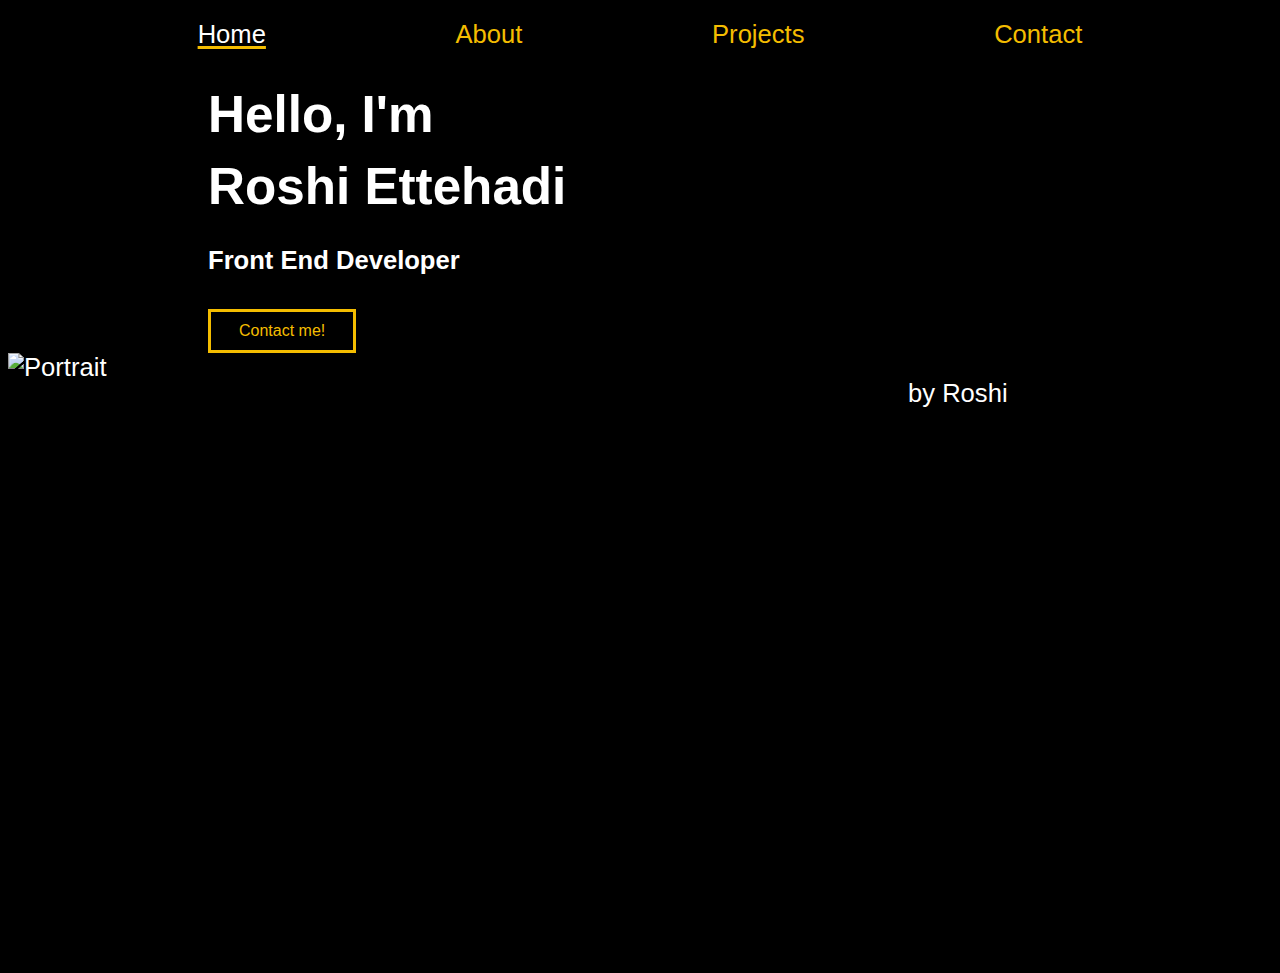
==== index.html @ 19f1992c "updated Index" ====
<!doctype html>

<html lang="en">
    <head>
        <title>Roshi Profile</title>
        <meta charset="utf-8">
        <meta name="viewport" content="width=device-width, initial-scale=1.0">
        <meta name="Keywords" content="HTML, CSS, Webdesign, Roshi, Ettehadi, Roshanak, Roshi Ettehadi">
        <meta name="description"content="I have worked as a Construction Marketing Specialist/Manager for over a decade. After having my little boy in Summer (Australia Time) of 2017, I decided to switch careers and pursue my dream job.
        I vividly remember how excited I was when I got to have my first computer in 1996! I was fascinated to learn everything about that magic box that has a simple black page; my love and passion for programming grew from those early days. And here I am, creating and designing websites and enjoying every aspect of it!  
        I learned coding through completing a six months bootcamp program called ‘She Codes Plus’ in 2020. I continually learn web technologies and other design related topics, currently exploring Javascript and JQuery. Some of my skills in design and development area include:
        HTML5, CSS, Java 
        Dot Net Nuke, Mura CMS, Drupal, Magnolia, Contents 
        Responsive Web Design
        CRM Software (SAP)
        Photoshop and InDesign
        Before starting my career in Marketing, I received my master’s degree in German Literature. I proudly  published my first translated book in 2017. Prior to my advanced German studies, I completed Architectural Drafting courses which lead to my background in construction marketing.
        
        In my spare time I enjoy spending time with my family, lots of reading specially biographies, listening to podcasts and trying new sports (surfing, anyone?).
        
        I am currently based in Perth, Western Australia, and am excited for all the new opportunities the coding world has to offer. I very much look forward to contributing to our local industry!
        ">
        <meta name="author"content="Roshi Ettehadi">
        <link rel="stylesheet" href="styles.css">
        <link href="https://fonts.googleapis.com/css2?family=Open+Sans:ital@1&display=swap" rel="stylesheet">
    </head>
    <body>
        <div class="topnav">
                    <a id="underline" class="active" href="index.html">Home</a>
                    <a href="About Me.html">About</a>
                    <a href="Projects.html">Projects</a>
                    <a href="Contact.html">Contact</a>
                </div>
                <div id="headertext">  
                        <h1 class="mainheading">Hello, I'm</h1>
                        <h1 class="mainheading">Roshi Ettehadi</h1>
                        <h4 class="heading">Front End Developer</h6>
                        <button type="button" a href="Contact.html">Contact me!</button>
                </div>
                <div id="portraitimage">
            <img id="portraitimage" src="images/Image.png" alt="Portrait">   
            
            </div>
            <footer> <p id="footer">by Roshi</p> </footer>
     </body>
</html>
---- styles.css ----
html {
    height: 100%;
    font-size: 2vw;
  }

body {
  background-color: #000000;
  font-family: sans-serif;
  color: #FFFFFF;
  display: flex;
  flex-direction: row;
  justify-content: flex-start;
  flex-wrap: wrap;
  margin-top: auto;
  padding-bottom: 20px;
}

h1 {
  font-size: 2em;
  margin-top: .4em;
  margin-bottom: .2em;
  line-height: 1;
}

#portraitimage {
    margin-left: auto;
    margin-right: auto;
    margin-top: auto;
    margin-bottom: auto;
}

#portraitimage {
  width: 900px;
  height: 600px;
  margin: 0px;
}

#underline {
  text-decoration-line: underline;
  text-decoration-style: solid;
  text-decoration-color: #F4BD00;
  text-decoration-thickness: 20%;
}

.topnav {
  display: flex;
  flex-direction: row;
  justify-content: space-evenly;
  font-size: 1em;
  margin-top: 20px;
  margin-bottom: 20px;
  width: 100%;
}

.topnav {
    overflow: hidden;
 }

.topnav a {
    color: #f4bd00;
    text-decoration: none;
    font-size: 1em;
}
.topnav a:hover {
  color: #ffffff;
}

.topnav .active {
  color: #ffffff;
}

#headertext {
  margin-left: 200px;
}

button {
  background-color: #000000;
  border: solid;
  color: #F4BD00;
  padding: 10px 28px;
  text-align: center;
  text-decoration: none;
  display: inline-block;
  font-size: 16px;
}

footer {
  background-color: #000000;
  font-family: Arial, Helvetica, sans-serif;
  color: #FFFFFF;
  justify-content: space-between;
}

#footer {
  justify-content: center;
  text-align: center;
  flex-wrap: wrap;
}

#icon images {
  background-color: #F7F7F7;
}

@media only screen and (max-width: 600px) {
}
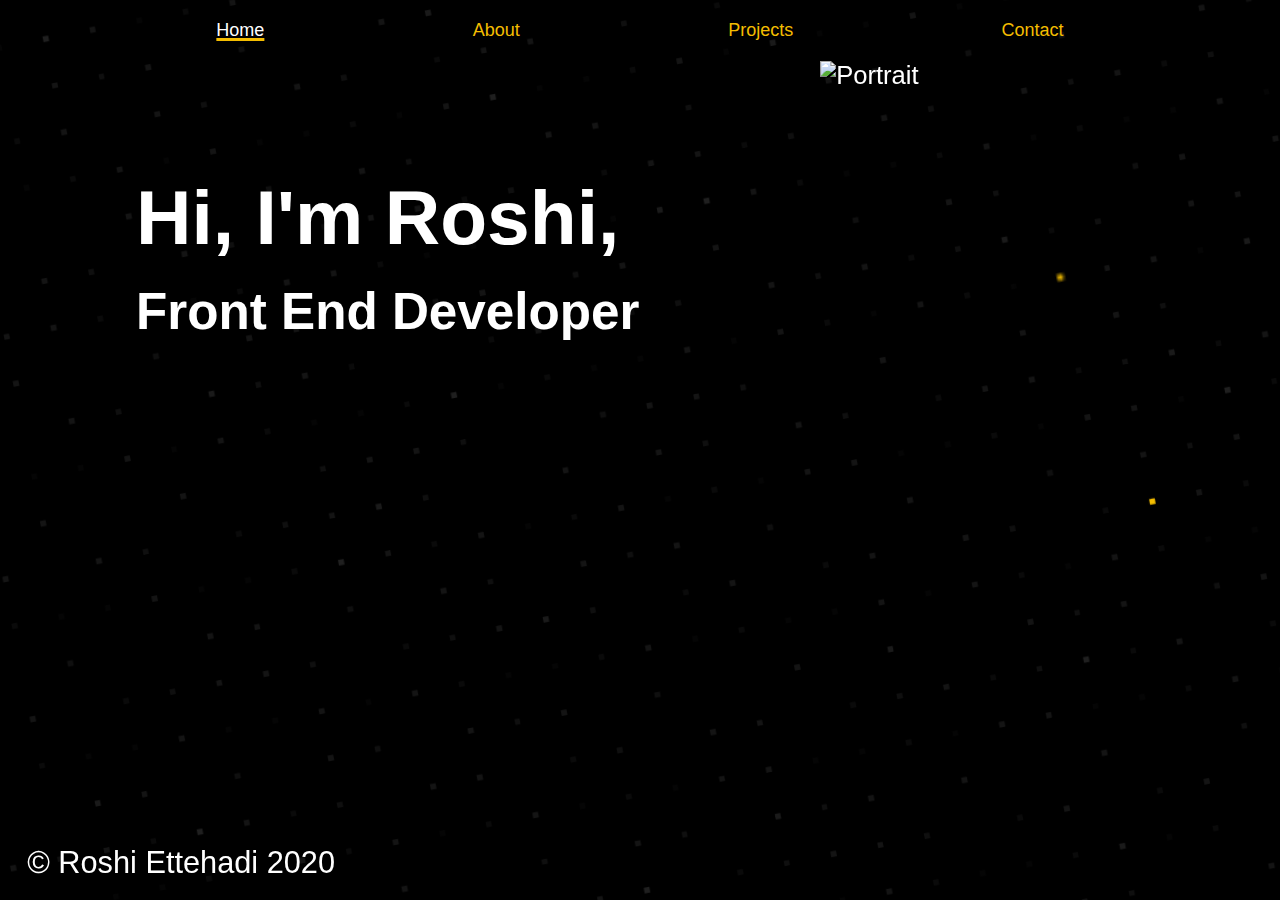
==== commit 468868c0: "footer" ====
--- a/index.html
+++ b/index.html
@@ -23,24 +23,30 @@
         <meta name="author"content="Roshi Ettehadi">
         <link rel="stylesheet" href="styles.css">
         <link href="https://fonts.googleapis.com/css2?family=Open+Sans:ital@1&display=swap" rel="stylesheet">
+        <link rel="shortcut icon" type="image/png" href="images/Favicon.png">
     </head>
     <body>
-        <div class="topnav">
+        <nav class="topnav">
                     <a id="underline" class="active" href="index.html">Home</a>
                     <a href="About Me.html">About</a>
                     <a href="Projects.html">Projects</a>
                     <a href="Contact.html">Contact</a>
-                </div>
-                <div id="headertext">  
-                        <h1 class="mainheading">Hello, I'm</h1>
-                        <h1 class="mainheading">Roshi Ettehadi</h1>
-                        <h4 class="heading">Front End Developer</h6>
-                        <button type="button" a href="Contact.html">Contact me!</button>
-                </div>
-                <div id="portraitimage">
-            <img id="portraitimage" src="images/Image.png" alt="Portrait">   
-            
+        </nav>
+        <div id=Wrapper>
+                    <div id="headertext">  
+                        <br>
+                        <br>
+                        <br>
+                        <h1 class="mainheading">Hi, I'm Roshi,</h1>
+                        <h2 class="mainheading">Front End Developer</h2>
+                        <h2 class="heading"></h2>
+                     </div>
+            <div id="portraitimage">
+            <img id="portraitimage" src="images/Roshif.jpg" alt="Portrait">   
             </div>
-            <footer> <p id="footer">by Roshi</p> </footer>
-     </body>
+        </div>
+        <footer id="footer1">
+        © Roshi Ettehadi 2020
+        </footer>
+    </body>
 </html>--- a/styles.css
+++ b/styles.css
@@ -1,105 +1,296 @@
 html {
-    height: 100%;
-    font-size: 2vw;
-  }
+  height: 100%;
+  font-size: 2vw;
+}
 
 body {
   background-color: #000000;
+  background-image: url("data:image/svg+xml,%3Csvg xmlns='http://www.w3.org/2000/svg' viewBox='0 0 2000 1500'%3E%3Cdefs%3E%3Crect stroke='%23000000' stroke-width='0.88' width='1' height='1' id='s'/%3E%3Cpattern id='a' width='3' height='3' patternUnits='userSpaceOnUse' patternTransform='rotate(169 1000 750) scale(74.25) translate(-986.53 -739.9)'%3E%3Cuse fill='%23050505' href='%23s' y='2'/%3E%3Cuse fill='%23050505' href='%23s' x='1' y='2'/%3E%3Cuse fill='%230a0a0a' href='%23s' x='2' y='2'/%3E%3Cuse fill='%230a0a0a' href='%23s'/%3E%3Cuse fill='%230f0f0f' href='%23s' x='2'/%3E%3Cuse fill='%230f0f0f' href='%23s' x='1' y='1'/%3E%3C/pattern%3E%3Cpattern id='b' width='7' height='11' patternUnits='userSpaceOnUse' patternTransform='rotate(169 1000 750) scale(74.25) translate(-986.53 -739.9)'%3E%3Cg fill='%23141414'%3E%3Cuse href='%23s'/%3E%3Cuse href='%23s' y='5' /%3E%3Cuse href='%23s' x='1' y='10'/%3E%3Cuse href='%23s' x='2' y='1'/%3E%3Cuse href='%23s' x='2' y='4'/%3E%3Cuse href='%23s' x='3' y='8'/%3E%3Cuse href='%23s' x='4' y='3'/%3E%3Cuse href='%23s' x='4' y='7'/%3E%3Cuse href='%23s' x='5' y='2'/%3E%3Cuse href='%23s' x='5' y='6'/%3E%3Cuse href='%23s' x='6' y='9'/%3E%3C/g%3E%3C/pattern%3E%3Cpattern id='h' width='5' height='13' patternUnits='userSpaceOnUse' patternTransform='rotate(169 1000 750) scale(74.25) translate(-986.53 -739.9)'%3E%3Cg fill='%23141414'%3E%3Cuse href='%23s' y='5'/%3E%3Cuse href='%23s' y='8'/%3E%3Cuse href='%23s' x='1' y='1'/%3E%3Cuse href='%23s' x='1' y='9'/%3E%3Cuse href='%23s' x='1' y='12'/%3E%3Cuse href='%23s' x='2'/%3E%3Cuse href='%23s' x='2' y='4'/%3E%3Cuse href='%23s' x='3' y='2'/%3E%3Cuse href='%23s' x='3' y='6'/%3E%3Cuse href='%23s' x='3' y='11'/%3E%3Cuse href='%23s' x='4' y='3'/%3E%3Cuse href='%23s' x='4' y='7'/%3E%3Cuse href='%23s' x='4' y='10'/%3E%3C/g%3E%3C/pattern%3E%3Cpattern id='c' width='17' height='13' patternUnits='userSpaceOnUse' patternTransform='rotate(169 1000 750) scale(74.25) translate(-986.53 -739.9)'%3E%3Cg fill='%231a1a1a'%3E%3Cuse href='%23s' y='11'/%3E%3Cuse href='%23s' x='2' y='9'/%3E%3Cuse href='%23s' x='5' y='12'/%3E%3Cuse href='%23s' x='9' y='4'/%3E%3Cuse href='%23s' x='12' y='1'/%3E%3Cuse href='%23s' x='16' y='6'/%3E%3C/g%3E%3C/pattern%3E%3Cpattern id='d' width='19' height='17' patternUnits='userSpaceOnUse' patternTransform='rotate(169 1000 750) scale(74.25) translate(-986.53 -739.9)'%3E%3Cg fill='%23000000'%3E%3Cuse href='%23s' y='9'/%3E%3Cuse href='%23s' x='16' y='5'/%3E%3Cuse href='%23s' x='14' y='2'/%3E%3Cuse href='%23s' x='11' y='11'/%3E%3Cuse href='%23s' x='6' y='14'/%3E%3C/g%3E%3Cg fill='%231f1f1f'%3E%3Cuse href='%23s' x='3' y='13'/%3E%3Cuse href='%23s' x='9' y='7'/%3E%3Cuse href='%23s' x='13' y='10'/%3E%3Cuse href='%23s' x='15' y='4'/%3E%3Cuse href='%23s' x='18' y='1'/%3E%3C/g%3E%3C/pattern%3E%3Cpattern id='e' width='47' height='53' patternUnits='userSpaceOnUse' patternTransform='rotate(169 1000 750) scale(74.25) translate(-986.53 -739.9)'%3E%3Cg fill='%23f4bd00'%3E%3Cuse href='%23s' x='2' y='5'/%3E%3Cuse href='%23s' x='16' y='38'/%3E%3Cuse href='%23s' x='46' y='42'/%3E%3Cuse href='%23s' x='29' y='20'/%3E%3C/g%3E%3C/pattern%3E%3Cpattern id='f' width='59' height='71' patternUnits='userSpaceOnUse' patternTransform='rotate(169 1000 750) scale(74.25) translate(-986.53 -739.9)'%3E%3Cg fill='%23f4bd00'%3E%3Cuse href='%23s' x='33' y='13'/%3E%3Cuse href='%23s' x='27' y='54'/%3E%3Cuse href='%23s' x='55' y='55'/%3E%3C/g%3E%3C/pattern%3E%3Cpattern id='g' width='139' height='97' patternUnits='userSpaceOnUse' patternTransform='rotate(169 1000 750) scale(74.25) translate(-986.53 -739.9)'%3E%3Cg fill='%23f4bd00'%3E%3Cuse href='%23s' x='11' y='8'/%3E%3Cuse href='%23s' x='51' y='13'/%3E%3Cuse href='%23s' x='17' y='73'/%3E%3Cuse href='%23s' x='99' y='57'/%3E%3C/g%3E%3C/pattern%3E%3C/defs%3E%3Crect fill='url(%23a)' width='100%25' height='100%25'/%3E%3Crect fill='url(%23b)' width='100%25' height='100%25'/%3E%3Crect fill='url(%23h)' width='100%25' height='100%25'/%3E%3Crect fill='url(%23c)' width='100%25' height='100%25'/%3E%3Crect fill='url(%23d)' width='100%25' height='100%25'/%3E%3Crect fill='url(%23e)' width='100%25' height='100%25'/%3E%3Crect fill='url(%23f)' width='100%25' height='100%25'/%3E%3Crect fill='url(%23g)' width='100%25' height='100%25'/%3E%3C/svg%3E");
+  background-attachment: fixed;
+  background-size: cover;
   font-family: sans-serif;
-  color: #FFFFFF;
-  display: flex;
-  flex-direction: row;
-  justify-content: flex-start;
-  flex-wrap: wrap;
+  color: #ffffff;
   margin-top: auto;
   padding-bottom: 20px;
 }
+.topnav {
+  display: flex;
+  flex-direction: row;
+  justify-content: space-evenly;
+  font-size: 2em;
+  margin-top: 20px;
+  margin-bottom: 20px;
+  width: 100%;
+}
+
+.topnav {
+  overflow: hidden;
+}
+
+.topnav a {
+  color: #f4bd00;
+  text-decoration: none;
+  font-size: 1em;
+}
+.topnav a:hover {
+  color: #ffffff;
+}
+
+.topnav .active {
+  color: #ffffff;
+}
 
 h1 {
-  font-size: 2em;
-  margin-top: .4em;
-  margin-bottom: .2em;
+  font-size: 6em;
+  margin-top: 0.4em;
+  margin-bottom: 0.4em;
   line-height: 1;
 }
 
+h2 {
+  font-size: 4em;
+  margin-top: 0.4em;
+  margin-bottom: 0.4em;
+  line-height: 1;
+}
+
+h4 {
+  font-size: 3em;
+  margin-top: 1.9em;
+  margin-bottom: 0.4em;
+  line-height: 1;
+}
+
 #portraitimage {
-    margin-left: auto;
-    margin-right: auto;
-    margin-top: auto;
-    margin-bottom: auto;
-}
-
-#portraitimage {
-  width: 900px;
-  height: 600px;
-  margin: 0px;
+  width: 340px;
+  height: 500px;
 }
 
 #underline {
   text-decoration-line: underline;
   text-decoration-style: solid;
-  text-decoration-color: #F4BD00;
+  text-decoration-color: #f4bd00;
   text-decoration-thickness: 20%;
 }
 
-.topnav {
-  display: flex;
-  flex-direction: row;
-  justify-content: space-evenly;
-  font-size: 1em;
-  margin-top: 20px;
-  margin-bottom: 20px;
+#headertext {
+  text-align: center;
+}
+
+#Aboutme {
+  margin-left: 200px;
+  text-align: left;
+  margin-right: 180px;
+  font-size: 18px;
+}
+
+#footer1 {
+  /* background-color: #000000; */
+  font-family: Arial, Helvetica, sans-serif;
+  color: #ffffff;
+  justify-content: space-between;
+  font-size: 1.2em;
+  bottom: 0px;
+  position: fixed;
+  /* margin: 20px 0px 20px; */
   width: 100%;
-}
-
-.topnav {
-    overflow: hidden;
- }
-
-.topnav a {
-    color: #f4bd00;
-    text-decoration: none;
+  text-align: center;
+  display: flex;
+  position: fixed;
+  padding: 0.75rem;
+  bottom: 0;
+}
+
+body #Wrapper {
+  display: flex;
+  flex-direction: column-reverse;
+  width: 100%;
+  text-align: center;
+  position: fixed;
+}
+
+body #Wrapper2 {
+  width: 80%;
+  text-align: left;
+  margin-left: 10%;
+  padding-right: 40px;
+}
+
+body #Wrapper3 {
+  width: 80%;
+  text-align: left;
+  margin-left: 10%;
+  padding-right: 40px;
+}
+
+.column {
+  flex: 100%;
+  padding: 10px;
+  height: auto;
+}
+
+p {
+  font-size: 14px;
+}
+.row {
+  display: flex;
+  flex-direction: column-reverse;
+  clear: both;
+}
+#images {
+  width: 180px;
+  margin-left: 50px;
+}
+ol {
+  font-size: 14px;
+  line-height: 1.5em;
+}
+
+#projects {
+  width: 290px;
+}
+
+@media only screen and (min-width: 767px) {
+  .topnav {
+    font-size: 18px;
+  }
+  body #Wrapper3 {
+    width: 80%;
+    text-align: left;
+    margin-left: 10%;
+    padding-right: 40px;
+  }
+  .row {
+    display: flex;
+    flex-direction: row;
+    clear: both;
+  }
+  h4 {
+    font-size: 2.5em;
+    margin-top: 1.9em;
+    margin-bottom: 0.8em;
+    line-height: 1;
+  }
+  body #Wrapper2 {
+    width: 80%;
+    text-align: left;
+    margin-left: 10%;
+    padding-right: 40px;
+  }
+  p {
+    font-size: 23px;
+  }
+  ol {
+    font-size: 23px;
+    line-height: 1.8em;
+  }
+  #reverse {
+    flex-direction: row-reverse;
+  }
+  body #Wrapper {
+    display: flex;
+    flex-direction: row;
+    width: 90%;
+    text-align: center;
+    position: fixed;
+    margin-left: 10%;
+  }
+  #portraitimage {
+    width: 460px;
+    height: 550px;
+  }
+  h1 {
+    font-size: 3em;
+    margin-top: 0.4em;
+    margin-bottom: 0.4em;
+    line-height: 1;
+    text-align: left;
+  }
+  h2 {
+    font-size: 2em;
+    margin-top: 0.4em;
+    margin-bottom: 0.4em;
+    line-height: 1;
+    text-align: left;
+  }
+  #images {
+    width: 300px;
+    margin-left: 0px;
+  }
+
+  #projects {
+    width: 400px;
+  }
+}
+@media only screen and (min-width: 1000px) {
+  .topnav {
+    font-size: 18px;
+  }
+  body #Wrapper3 {
+    width: 100%;
+    text-align: left;
+    margin-left: 10%;
+    padding-right: 40px;
+  }
+  .row {
+    display: flex;
+    flex-direction: row;
+    clear: both;
+  }
+  h4 {
     font-size: 1em;
-}
-.topnav a:hover {
-  color: #ffffff;
-}
-
-.topnav .active {
-  color: #ffffff;
-}
-
-#headertext {
-  margin-left: 200px;
-}
-
-button {
-  background-color: #000000;
-  border: solid;
-  color: #F4BD00;
-  padding: 10px 28px;
-  text-align: center;
-  text-decoration: none;
-  display: inline-block;
-  font-size: 16px;
-}
-
-footer {
-  background-color: #000000;
-  font-family: Arial, Helvetica, sans-serif;
-  color: #FFFFFF;
-  justify-content: space-between;
-}
-
-#footer {
-  justify-content: center;
-  text-align: center;
-  flex-wrap: wrap;
-}
-
-#icon images {
-  background-color: #F7F7F7;
-}
-
-@media only screen and (max-width: 600px) {
-}+    margin-top: 1.9em;
+    margin-bottom: 0.8em;
+    line-height: 1;
+  }
+  body #Wrapper2 {
+    width: 80%;
+    text-align: left;
+    margin-left: 10%;
+    padding-right: 40px;
+  }
+  p {
+    font-size: 25px;
+  }
+  ol {
+    font-size: 25px;
+    line-height: 2em;
+  }
+  #reverse {
+    flex-direction: row-reverse;
+  }
+  body #Wrapper {
+    display: flex;
+    flex-direction: row;
+    width: 90%;
+    text-align: center;
+    position: fixed;
+    margin-left: 10%;
+  }
+  #portraitimage {
+    width: 480px;
+    height: 850px;
+  }
+  h1 {
+    font-size: 3em;
+    margin-top: 0.4em;
+    margin-bottom: 0.4em;
+    line-height: 1;
+    text-align: left;
+    margin-right: -10px;
+  }
+  h2 {
+    font-size: 2em;
+    margin-top: 0.4em;
+    margin-bottom: 0.4em;
+    line-height: 1;
+    text-align: left;
+    margin-right: -10px;
+  }
+  #images {
+    width: 500px;
+  }
+  #projects {
+    width: 450px;
+  }
+}
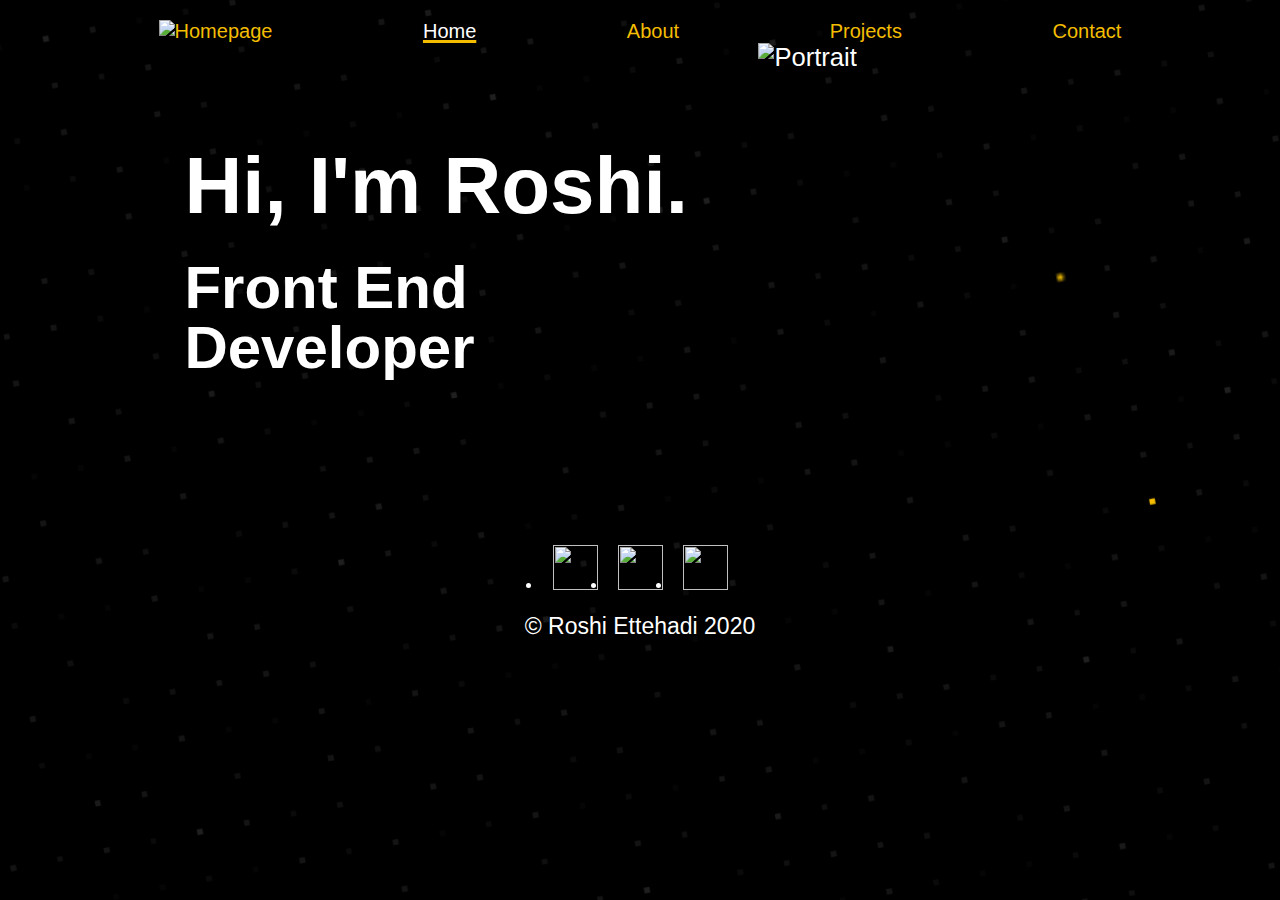
==== commit c19ec5dd: "Updated Media queries" ====
--- a/index.html
+++ b/index.html
@@ -2,7 +2,7 @@
 
 <html lang="en">
     <head>
-        <title>Roshi Profile</title>
+        <title>Homepage</title>
         <meta charset="utf-8">
         <meta name="viewport" content="width=device-width, initial-scale=1.0">
         <meta name="Keywords" content="HTML, CSS, Webdesign, Roshi, Ettehadi, Roshanak, Roshi Ettehadi">
@@ -20,6 +20,7 @@
         
         I am currently based in Perth, Western Australia, and am excited for all the new opportunities the coding world has to offer. I very much look forward to contributing to our local industry!
         ">
+        <meta name="Homepage" content="Homepage">
         <meta name="author"content="Roshi Ettehadi">
         <link rel="stylesheet" href="styles.css">
         <link href="https://fonts.googleapis.com/css2?family=Open+Sans:ital@1&display=swap" rel="stylesheet">
@@ -27,26 +28,34 @@
     </head>
     <body>
         <nav class="topnav">
-                    <a id="underline" class="active" href="index.html">Home</a>
-                    <a href="About Me.html">About</a>
-                    <a href="Projects.html">Projects</a>
-                    <a href="Contact.html">Contact</a>
+            <a href="index.html"><img id="logo" src="images/Roshi Logo.png" alt="Homepage">
+            </a>
+            <a id="underline" class="active" href="index.html">Home</a>
+            <a href="About Me.html">About</a>
+            <a href="Projects.html">Projects</a>
+            <a href="Contact.html">Contact</a>
         </nav>
-        <div id=Wrapper>
-                    <div id="headertext">  
-                        <br>
-                        <br>
-                        <br>
-                        <h1 class="mainheading">Hi, I'm Roshi,</h1>
-                        <h2 class="mainheading">Front End Developer</h2>
-                        <h2 class="heading"></h2>
-                     </div>
+        <div id=Wrapper2>
+            <div id="headertext">  
+                <br>
+                <br>
+                <br>
+                <h1 class="mainheading">Hi, I'm Roshi.</h1>
+                <h2 class="mainheading">Front End Developer</h2>
+                <h2 class="heading"></h2>
+            </div>
             <div id="portraitimage">
             <img id="portraitimage" src="images/Roshif.jpg" alt="Portrait">   
             </div>
         </div>
         <footer id="footer1">
-        © Roshi Ettehadi 2020
+            <ul id= "socials">
+                <li><a href ="https://www.linkedin.com/in/roshi-ettehadi-7222a7119/?originalSubdomain=au" alt ="Linkedin."> <img src="images/linkedin.png"></a>
+                </li>
+                <li><a href="https://github.com/RoshiEttehadi" alt="Github"> <img src="images/github.png"></a></li>
+                <li><a href = "https://www.facebook.com/roshanak.ettehadi" alt ="Facebook"><img src ="images/FB.png"></a></li>
+            </ul>
+            <p style="text-align:center">© Roshi Ettehadi 2020</p>
         </footer>
     </body>
 </html>--- a/styles.css
+++ b/styles.css
@@ -10,17 +10,21 @@
   background-size: cover;
   font-family: sans-serif;
   color: #ffffff;
-  margin-top: auto;
-  padding-bottom: 20px;
-}
+}
+
 .topnav {
   display: flex;
   flex-direction: row;
   justify-content: space-evenly;
-  font-size: 2em;
+  font-size: 20px;
   margin-top: 20px;
-  margin-bottom: 20px;
   width: 100%;
+}
+
+#logo {
+  margin-top: -15px;
+  width: 70px;
+  height: 70px;
 }
 
 .topnav {
@@ -30,7 +34,6 @@
 .topnav a {
   color: #f4bd00;
   text-decoration: none;
-  font-size: 1em;
 }
 .topnav a:hover {
   color: #ffffff;
@@ -41,29 +44,95 @@
 }
 
 h1 {
-  font-size: 6em;
+  font-size: 80px;
+  margin-top: 0.2em;
+  margin-bottom: 0.4em;
+  line-height: 1;
+  text-align: left;
+}
+
+h2 {
+  font-size: 60px;
   margin-top: 0.4em;
   margin-bottom: 0.4em;
   line-height: 1;
-}
-
-h2 {
-  font-size: 4em;
-  margin-top: 0.4em;
-  margin-bottom: 0.4em;
-  line-height: 1;
+  text-align: left;
+}
+
+body #Wrapper2 {
+  display: flex;
+  justify-content: space-between;
+  width: 80%;
+  text-align: left;
+  margin-left: 10%;
+}
+
+#portraitimage {
+  width: 398px;
+  height: 492px;
+  align-items: right;
+}
+
+#headertext {
+  margin-left: 50px;
+}
+
+h3 {
+  flex-wrap: wrap;
+  color: #fdfffcff;
+  text-align: left;
+  font-size: 22px;
+}
+
+body #Wrapper1 {
+  width: 80%;
+  text-align: left;
+  margin-left: 10%;
+  padding-right: 40px;
+}
+
+#reverse {
+  flex-direction: row-reverse;
+}
+.row {
+  display: flex;
+  flex-direction: row;
+  clear: both;
+}
+
+.column {
+  flex: 100%;
+  padding: 10px;
+  height: auto;
+  font-size: 23px;
+}
+
+p {
+  font-size: 23px;
+  margin: 12.6px 0;
+  text-align: justify;
+}
+
+ul {
+  margin: 0;
+  padding: 0;
 }
 
 h4 {
-  font-size: 3em;
+  font-size: 25px;
   margin-top: 1.9em;
   margin-bottom: 0.4em;
   line-height: 1;
 }
 
-#portraitimage {
-  width: 340px;
-  height: 500px;
+h5 {
+  flex-wrap: wrap;
+  margin-top: 0em;
+  color: #fdfffcff;
+  text-align: center;
+  font-size: 23px;
+  margin-bottom: 2em;
+  padding-bottom: 2em;
 }
 
 #underline {
@@ -73,47 +142,13 @@
   text-decoration-thickness: 20%;
 }
 
-#headertext {
-  text-align: center;
-}
-
-#Aboutme {
-  margin-left: 200px;
-  text-align: left;
-  margin-right: 180px;
-  font-size: 18px;
-}
-
 #footer1 {
-  /* background-color: #000000; */
   font-family: Arial, Helvetica, sans-serif;
   color: #ffffff;
-  justify-content: space-between;
-  font-size: 1.2em;
-  bottom: 0px;
-  position: fixed;
-  /* margin: 20px 0px 20px; */
-  width: 100%;
+  padding-bottom: 2em;
+  font-size: 0.7em;
   text-align: center;
-  display: flex;
-  position: fixed;
-  padding: 0.75rem;
-  bottom: 0;
-}
-
-body #Wrapper {
-  display: flex;
-  flex-direction: column-reverse;
-  width: 100%;
-  text-align: center;
-  position: fixed;
-}
-
-body #Wrapper2 {
-  width: 80%;
-  text-align: left;
-  margin-left: 10%;
-  padding-right: 40px;
+  padding-top: -8em;
 }
 
 body #Wrapper3 {
@@ -121,176 +156,570 @@
   text-align: left;
   margin-left: 10%;
   padding-right: 40px;
-}
-
-.column {
-  flex: 100%;
-  padding: 10px;
-  height: auto;
-}
-
-p {
-  font-size: 14px;
-}
-.row {
-  display: flex;
-  flex-direction: column-reverse;
-  clear: both;
-}
+  margin-top: -1em;
+}
+
 #images {
   width: 180px;
   margin-left: 50px;
 }
+
+#images:focus {
+  position: relative;
+  z-index: 2;
+}
+
+#images:hover,
+#images:focus #images {
+  -webkit-transform: scale(1.2);
+  transform: scale(1.2);
+  opacity: 0.5;
+}
+
 ol {
-  font-size: 14px;
+  font-size: 23px;
   line-height: 1.5em;
 }
 
 #projects {
-  width: 290px;
-}
-
-@media only screen and (min-width: 767px) {
-  .topnav {
-    font-size: 18px;
-  }
+  display: block;
+  width: 250px;
+  -webkit-transition: ease-in-out;
+  width: 100%;
+  border-radius: 8px;
+}
+
+#projects:focus {
+  position: relative;
+  z-index: 2;
+}
+
+#projects:hover,
+#projects:focus #projects {
+  -webkit-transform: scale(1.2);
+  transform: scale(1.2);
+  opacity: 0.5;
+}
+
+#socials {
+  display: flex;
+  justify-content: center;
+  margin-bottom: 0;
+  margin-top: 0em;
+  margin-left: 0px;
+  align-items: center;
+}
+
+#socials img {
+  width: 45px;
+  height: 45px;
+  margin: 10px;
+  bottom: 0px;
+}
+
+form {
+  display: flex;
+  flex-direction: column;
+  align-items: center;
+  margin-top: -60px;
+  width: 100%;
+}
+
+.form-item {
+  display: block;
+  text-align: center;
+  margin-bottom: 10px;
+  width: 100%;
+}
+
+input,
+textarea {
+  font-size: 1em;
+  border-radius: 3px;
+  width: 30%;
+  padding: 0.1em;
+  margin-bottom: 0.3em;
+  background: #ffffff;
+  color: black;
+}
+
+input {
+  background: #ffffff;
+}
+
+label {
+  display: block;
+  margin-bottom: 5px;
+  font-size: 23px;
+  letter-spacing: 1px;
+}
+
+button {
+  background-color: #000000;
+  border: solid;
+  color: #f4bd00;
+  font-size: 23px;
+  padding: 7px 30px;
+  margin-bottom: 5px;
+  cursor: pointer;
+}
+
+button:hover {
+  box-shadow: 0 12px 16px 0 rgba(0, 0, 0, 0.24),
+    0 17px 50px 0 rgba(0, 0, 0, 0.19);
+}
+
+header {
+  margin: 0px;
+}
+
+#Content {
+  text-align: center;
+  width: 100%;
+  margin-top: 1em;
+}
+
+hr {
+  width: 100%;
+  text-align: left;
+  margin-left: 0;
+  border-color: #f4bd00;
+}
+
+@media only screen and (max-width: 1200px) {
+}
+
+@media only screen and (max-width: 900px) {
+  h1 {
+    font-size: 36px;
+  }
+
+  h2 {
+    font-size: 32px;
+  }
+
+  #headertext {
+    margin-left: -10px;
+  }
+
+  body #Wrapper2 {
+    width: 90%;
+  }
+
+  #portraitimage {
+    width: 344px;
+    height: 423px;
+  }
+
+  h3 {
+    flex-wrap: wrap;
+    font-size: 22px;
+  }
+
+  p {
+    font-size: 19px;
+    margin: 12.6px 0;
+  }
+
+  h4 {
+    font-size: 25px;
+    margin-top: 1.9em;
+    margin-bottom: 0.4em;
+    line-height: 1;
+  }
+
+  h5 {
+    font-size: 20px;
+  }
+
   body #Wrapper3 {
     width: 80%;
     text-align: left;
     margin-left: 10%;
     padding-right: 40px;
+    margin-top: -1em;
+  }
+
+  #images {
+    width: 180px;
+    margin-left: 50px;
+  }
+
+  ol {
+    font-size: 19px;
+    line-height: 1.5em;
+  }
+
+  #projects {
+    display: block;
+    width: 250px;
+    -webkit-transition: ease-in-out;
+    width: 100%;
+    border-radius: 8px;
+  }
+
+  #socials img {
+    width: 30px;
+    height: 30px;
+  }
+
+  input,
+  textarea {
+    font-size: 18px;
+    border-radius: 5px;
+    width: 50%;
+    padding: 0.3em;
+    margin-bottom: 0.3em;
+  }
+
+  label {
+    font-size: 18px;
+  }
+
+  button {
+    font-size: 18px;
+  }
+}
+}
+
+@media only screen and (max-width: 750px) {
+  h1 {
+    font-size: 34px;
+  }
+
+  h2 {
+    font-size: 30px;
+  }
+
+  #headertext {
+    margin-left: -20px;
+  }
+
+  body #Wrapper2 {
+    width: 90%;
+  }
+
+  #portraitimage {
+    width: 278px;
+    height: 344px;
+  }
+
+  h3 {
+    flex-wrap: wrap;
+    font-size: 22px;
+  }
+  #reverse {
+    flex-direction: column-reverse;
   }
   .row {
     display: flex;
-    flex-direction: row;
-    clear: both;
-  }
+    flex-direction: column-reverse;
+  }
+
+  .column {
+    flex: 100%;
+    padding: 10px;
+    height: auto;
+    font-size: 23px;
+  }
+
+  p {
+    font-size: 19px;
+    margin: 12.6px 0;
+  }
+
   h4 {
-    font-size: 2.5em;
+    font-size: 25px;
     margin-top: 1.9em;
-    margin-bottom: 0.8em;
+    margin-bottom: 0.4em;
     line-height: 1;
   }
-  body #Wrapper2 {
+
+  h5 {
+    font-size: 20px;
+  }
+
+  body #Wrapper3 {
     width: 80%;
     text-align: left;
     margin-left: 10%;
     padding-right: 40px;
-  }
+    margin-top: -1em;
+  }
+
+  #images {
+    width: 180px;
+    margin-left: 50px;
+  }
+
+  ol {
+    font-size: 19px;
+    line-height: 1.5em;
+  }
+
+  #projects {
+    display: block;
+    width: 250px;
+    -webkit-transition: ease-in-out;
+    width: 100%;
+    border-radius: 8px;
+  }
+
+  #socials img {
+    width: 30px;
+    height: 30px;
+  }
+
+  input,
+  textarea {
+    font-size: 18px;
+    border-radius: 5px;
+    width: 50%;
+    padding: 0.3em;
+    margin-bottom: 0.3em;
+  }
+
+  label {
+    font-size: 18px;
+  }
+
+  button {
+    font-size: 18px;
+  }
+}
+}
+
+@media only screen and (max-width: 600px) {
+  h1 {
+    font-size: 32px;
+  }
+
+  h2 {
+    font-size: 28px;
+  }
+
+  #logo {
+    margin-top: -15px;
+    width: 50px;
+    height: 50px;
+  }
+
+  #headertext {
+    margin-left: -20px;
+  }
+
+  body #Wrapper2 {
+    width: 90%;
+  }
+
+  #portraitimage {
+    width: 278px;
+    height: 344px;
+  }
+
+  h3 {
+    flex-wrap: wrap;
+    font-size: 22px;
+  }
+  #reverse {
+    flex-direction: column-reverse;
+  }
+  .row {
+    display: flex;
+    flex-direction: column-reverse;
+  }
+
+  .column {
+    flex: 100%;
+    padding: 10px;
+    height: auto;
+    font-size: 23px;
+  }
+
   p {
-    font-size: 23px;
-  }
-  ol {
-    font-size: 23px;
-    line-height: 1.8em;
-  }
-  #reverse {
-    flex-direction: row-reverse;
-  }
-  body #Wrapper {
-    display: flex;
-    flex-direction: row;
-    width: 90%;
-    text-align: center;
-    position: fixed;
-    margin-left: 10%;
-  }
-  #portraitimage {
-    width: 460px;
-    height: 550px;
-  }
-  h1 {
-    font-size: 3em;
-    margin-top: 0.4em;
+    font-size: 19px;
+    margin: 12.6px 0;
+  }
+
+  h4 {
+    font-size: 25px;
+    margin-top: 1.9em;
     margin-bottom: 0.4em;
     line-height: 1;
-    text-align: left;
-  }
-  h2 {
-    font-size: 2em;
-    margin-top: 0.4em;
-    margin-bottom: 0.4em;
-    line-height: 1;
-    text-align: left;
-  }
-  #images {
-    width: 300px;
-    margin-left: 0px;
-  }
-
-  #projects {
-    width: 400px;
-  }
-}
-@media only screen and (min-width: 1000px) {
-  .topnav {
-    font-size: 18px;
-  }
+  }
+
+  h5 {
+    font-size: 20px;
+  }
+
   body #Wrapper3 {
-    width: 100%;
-    text-align: left;
-    margin-left: 10%;
-    padding-right: 40px;
-  }
-  .row {
-    display: flex;
-    flex-direction: row;
-    clear: both;
-  }
-  h4 {
-    font-size: 1em;
-    margin-top: 1.9em;
-    margin-bottom: 0.8em;
-    line-height: 1;
-  }
-  body #Wrapper2 {
     width: 80%;
     text-align: left;
     margin-left: 10%;
     padding-right: 40px;
-  }
+    margin-top: -1em;
+  }
+
+  #images {
+    width: 180px;
+    margin-left: 50px;
+  }
+
+  ol {
+    font-size: 19px;
+    line-height: 1.5em;
+  }
+
+  #projects {
+    display: block;
+    width: 250px;
+    -webkit-transition: ease-in-out;
+    width: 100%;
+    border-radius: 8px;
+  }
+
+  #socials img {
+    width: 30px;
+    height: 30px;
+  }
+
+  input,
+  textarea {
+    font-size: 18px;
+    border-radius: 5px;
+    width: 50%;
+    padding: 0.3em;
+    margin-bottom: 0.3em;
+  }
+
+  label {
+    font-size: 18px;
+  }
+
+  button {
+    font-size: 18px;
+  }
+}
+
+@media only screen and (max-width: 480px) {
+  .topnav {
+    font-size: 14px;
+  }
+
+  #logo {
+    margin-top: -15px;
+    width: 50px;
+    height: 50px;
+  }
+
+  h1 {
+    font-size: 30px;
+    text-align: center;
+  }
+
+  h2 {
+    font-size: 25px;
+    text-align: center;
+  }
+
+  body #Wrapper2 {
+    display: flex;
+    justify-content: space-between;
+    flex-direction: column-reverse;
+    width: 100%;
+    text-align: center;
+  }
+
+  #headertext {
+    margin-left: -50px;
+  }
+
+  #portraitimage {
+    width: 278px;
+    height: 344px;
+    align-items: center;
+  }
+
+  h3 {
+    flex-wrap: wrap;
+    font-size: 22px;
+  }
+  #reverse {
+    flex-direction: column-reverse;
+  }
+  .row {
+    display: flex;
+    flex-direction: column-reverse;
+  }
+
+  .column {
+    flex: 100%;
+    padding: 10px;
+    height: auto;
+    font-size: 23px;
+  }
+
   p {
+    font-size: 19px;
+    margin: 12.6px 0;
+  }
+
+  h4 {
     font-size: 25px;
-  }
-  ol {
-    font-size: 25px;
-    line-height: 2em;
-  }
-  #reverse {
-    flex-direction: row-reverse;
-  }
-  body #Wrapper {
-    display: flex;
-    flex-direction: row;
-    width: 90%;
-    text-align: center;
-    position: fixed;
-    margin-left: 10%;
-  }
-  #portraitimage {
-    width: 480px;
-    height: 850px;
-  }
-  h1 {
-    font-size: 3em;
-    margin-top: 0.4em;
+    margin-top: 1.9em;
     margin-bottom: 0.4em;
     line-height: 1;
+  }
+
+  h5 {
+    font-size: 20px;
+  }
+
+  body #Wrapper3 {
+    width: 80%;
     text-align: left;
-    margin-right: -10px;
-  }
-  h2 {
-    font-size: 2em;
-    margin-top: 0.4em;
-    margin-bottom: 0.4em;
-    line-height: 1;
-    text-align: left;
-    margin-right: -10px;
-  }
+    margin-left: 10%;
+    padding-right: 40px;
+    margin-top: -1em;
+  }
+
   #images {
-    width: 500px;
-  }
+    width: 180px;
+    margin-left: 50px;
+  }
+
+  ol {
+    font-size: 19px;
+    line-height: 1.5em;
+  }
+
   #projects {
-    width: 450px;
-  }
-}
+    display: block;
+    width: 250px;
+    -webkit-transition: ease-in-out;
+    width: 100%;
+    border-radius: 8px;
+  }
+
+  #socials img {
+    width: 30px;
+    height: 30px;
+  }
+
+  input,
+  textarea {
+    font-size: 18px;
+    border-radius: 5px;
+    width: 50%;
+    padding: 0.3em;
+    margin-bottom: 0.3em;
+  }
+
+  label {
+    font-size: 18px;
+  }
+
+  button {
+    font-size: 18px;
+  }
+}
